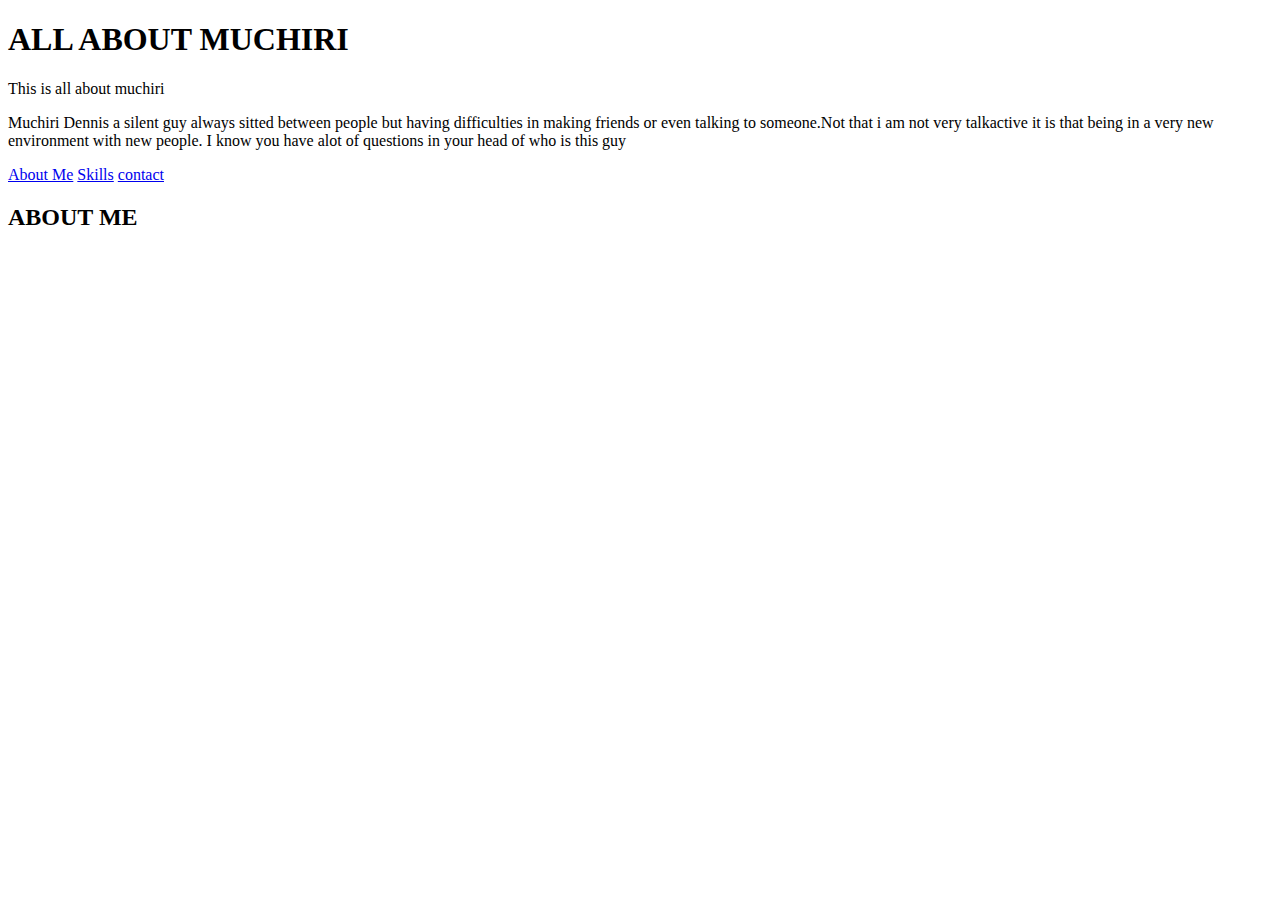
==== html/index.html @ 7ac249c1 "added a h2 tag" ====
<!DOCTYPE html>
<html lang="en">
  <head>
    <meta charset="UTF-8" />
    <meta name="viewport" content="width=device-width, initial-scale=1.0" />
    <title>PERSONAL PORTFOLIO</title>
    <link rel="stylesheet" href="./css/style.css" />
  </head>
  <body>
    <header>
      <h1>ALL ABOUT MUCHIRI</h1>
      <p>This is all about muchiri</p>
      <p>
        Muchiri Dennis a silent guy always sitted between people but having
        difficulties in making friends or even talking to someone.Not that i am
        not very talkactive it is that being in a very new environment with new
        people. I know you have alot of questions in your head of who is this
        guy
      </p>
    </header>
    <nav>
      <a href="#about">About Me</a>
      <a href="#skills">Skills</a>
      <a href="contact">contact</a>
    </nav>
    <div class="container">
      <section id="about">
        <h2>ABOUT ME</h2>
      </section>
    </div>
  </body>
</html>
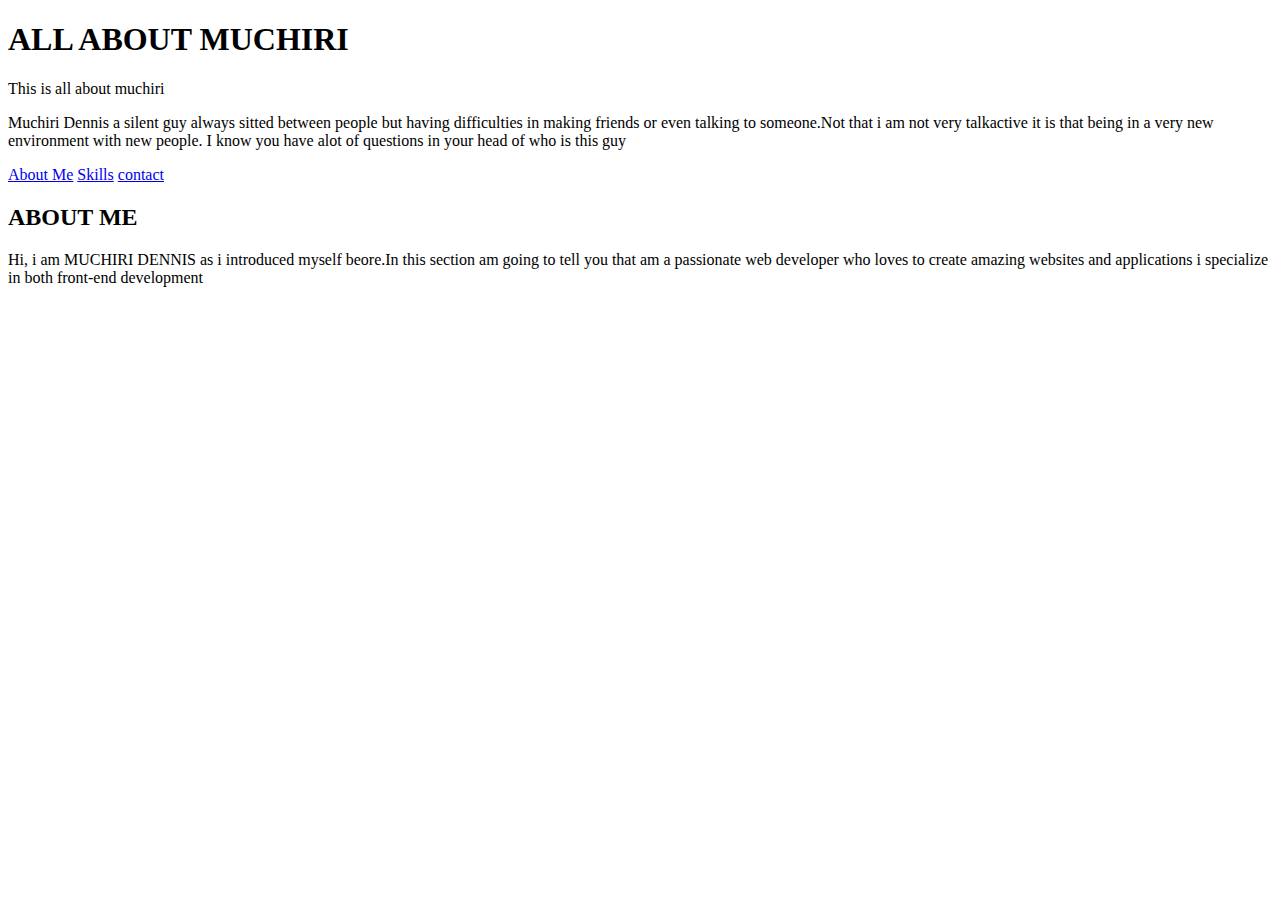
==== commit bca23d5b: "added a p tag" ====
--- a/html/index.html
+++ b/html/index.html
@@ -26,6 +26,12 @@
     <div class="container">
       <section id="about">
         <h2>ABOUT ME</h2>
+        <p>
+          Hi, i am MUCHIRI DENNIS as i introduced myself beore.In this section
+          am going to tell you that am a passionate web developer who loves to
+          create amazing websites and applications i specialize in both
+          front-end development
+        </p>
       </section>
     </div>
   </body>
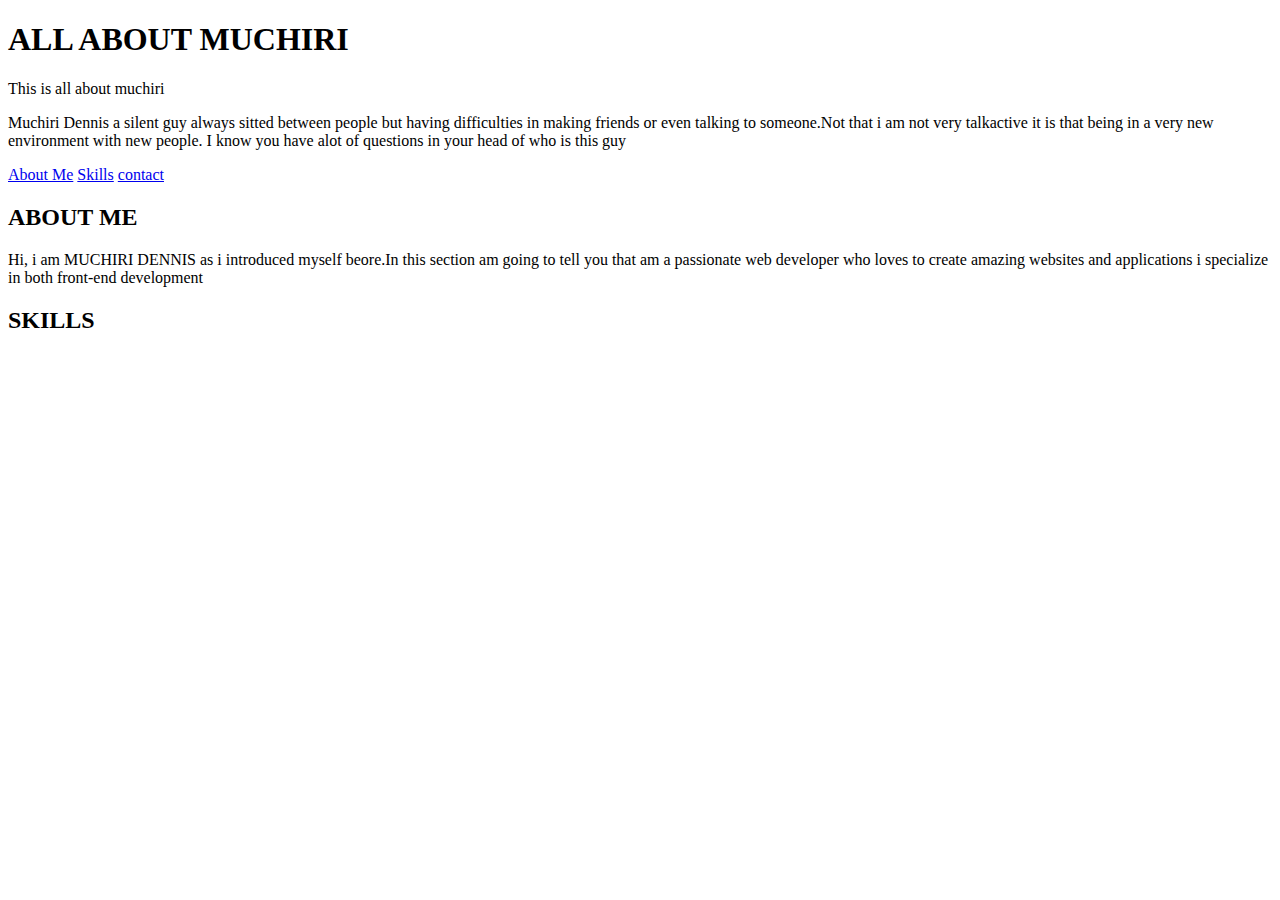
==== commit 34414c6f: "addeda another h2 tag" ====
--- a/html/index.html
+++ b/html/index.html
@@ -33,6 +33,9 @@
           front-end development
         </p>
       </section>
+      <section id="skills">
+        <h2>SKILLS</h2>
+      </section>
     </div>
   </body>
 </html>
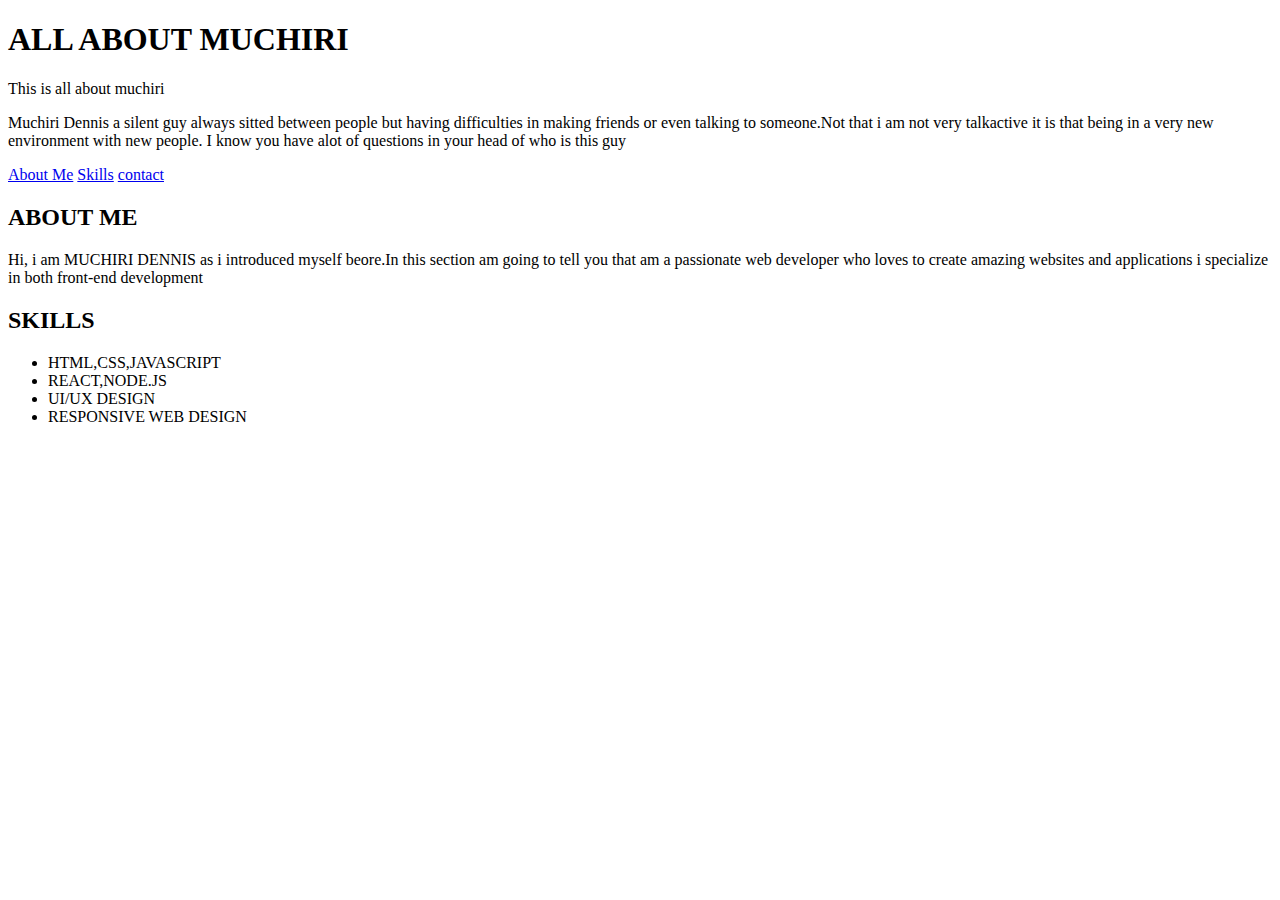
==== commit d8147c4e: "added a ul tag" ====
--- a/html/index.html
+++ b/html/index.html
@@ -35,6 +35,12 @@
       </section>
       <section id="skills">
         <h2>SKILLS</h2>
+        <ul>
+          <li>HTML,CSS,JAVASCRIPT</li>
+          <li>REACT,NODE.JS</li>
+          <li>UI/UX DESIGN</li>
+          <li>RESPONSIVE WEB DESIGN</li>
+        </ul>
       </section>
     </div>
   </body>
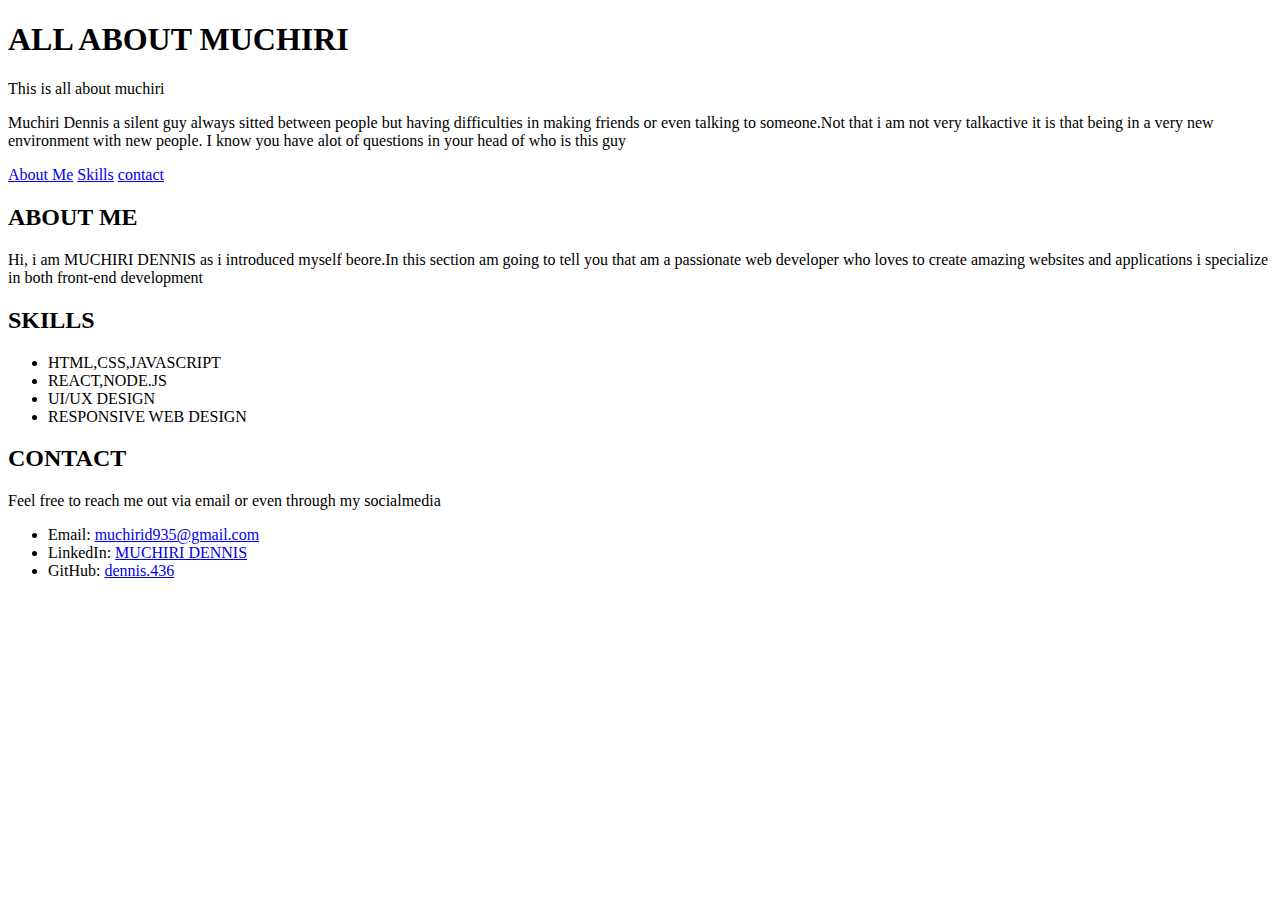
==== commit cfc34d54: "added ul tag" ====
--- a/html/index.html
+++ b/html/index.html
@@ -42,6 +42,40 @@
           <li>RESPONSIVE WEB DESIGN</li>
         </ul>
       </section>
+      <section id="contact">
+        <h2>CONTACT</h2>
+        <p>
+          Feel free to reach me out via email or even through my socialmedia
+        </p>
+        <ul>
+          <li>
+            Email:
+            <a
+              href="mailto:your.email@muchirid935@gmail.com"
+              class="contact-link"
+              >muchirid935@gmail.com</a
+            >
+          </li>
+          <li>
+            LinkedIn:
+            <a
+              href="https://www.linkedin.com/in/yourname"
+              target="_blank"
+              class="contact-link"
+              >MUCHIRI DENNIS</a
+            >
+          </li>
+          <li>
+            GitHub:
+            <a
+              href="https://github.com/yourusername"
+              target="_blank"
+              class="contact-link"
+              >dennis.436</a
+            >
+          </li>
+        </ul>
+      </section>
     </div>
   </body>
 </html>
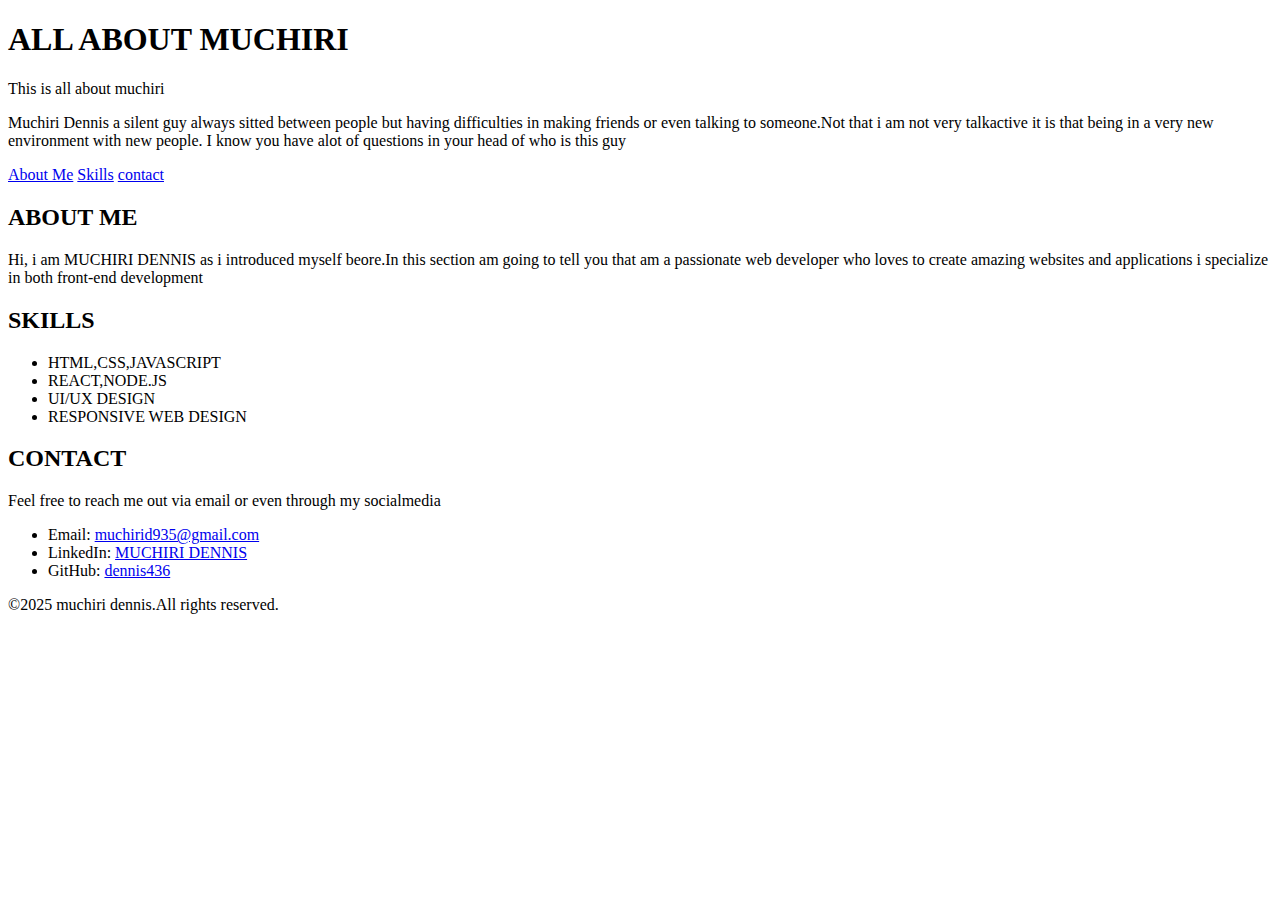
==== commit e01e747c: "added a copyright" ====
--- a/html/index.html
+++ b/html/index.html
@@ -4,7 +4,7 @@
     <meta charset="UTF-8" />
     <meta name="viewport" content="width=device-width, initial-scale=1.0" />
     <title>PERSONAL PORTFOLIO</title>
-    <link rel="stylesheet" href="./css/style.css" />
+    <link rel="stylesheet" href="style.css" />
   </head>
   <body>
     <header>
@@ -71,11 +71,14 @@
               href="https://github.com/yourusername"
               target="_blank"
               class="contact-link"
-              >dennis.436</a
+              >dennis436</a
             >
           </li>
         </ul>
       </section>
     </div>
+    <footer>
+      <p>&copy;2025 muchiri dennis.All rights reserved.</p>
+    </footer>
   </body>
 </html>
